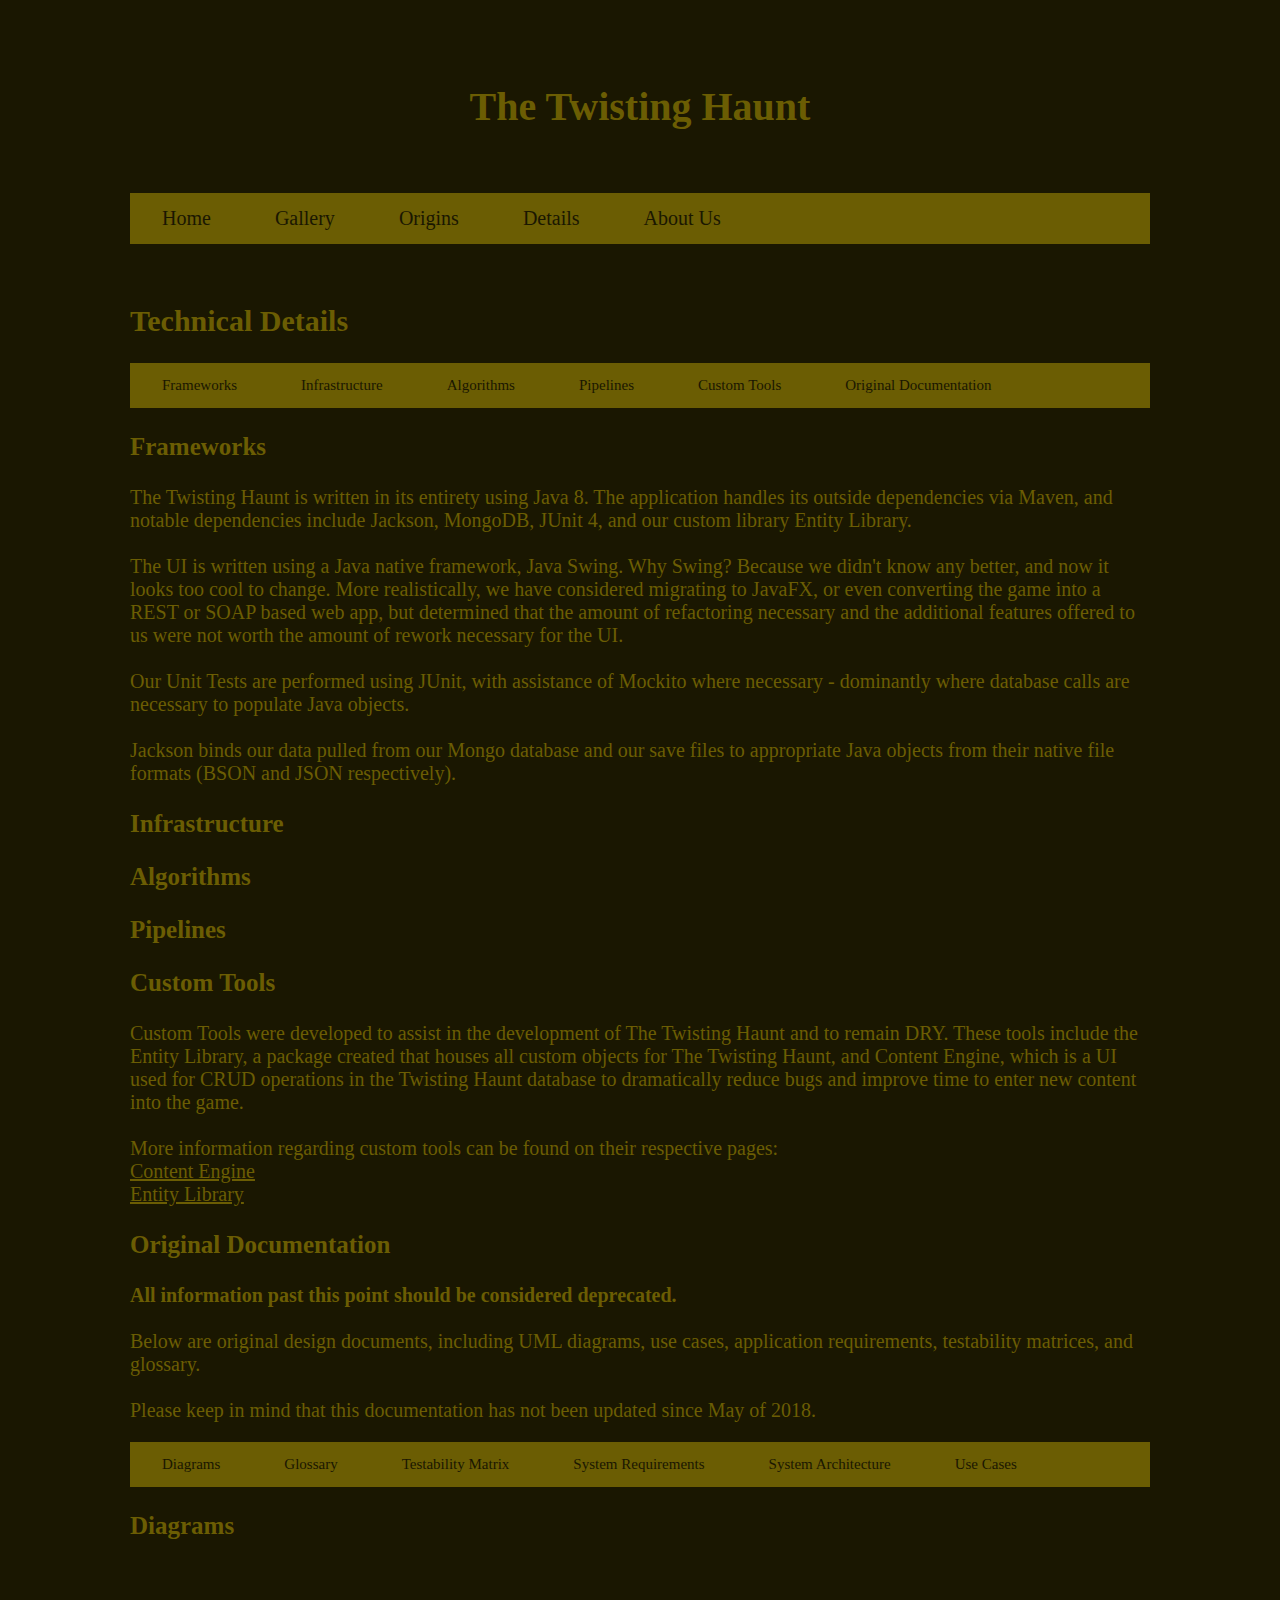
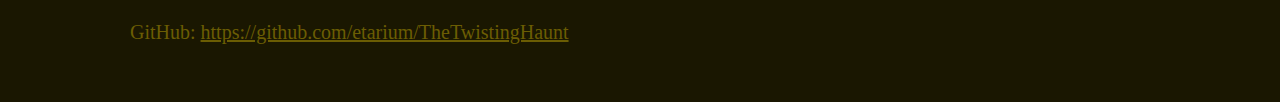
==== techspecs.html @ a41a4ac7 "added og docs" ====
<!DOCTYPE html>
<html>
    <head>
        <link href="TTHpage.css" rel="stylesheet">
    	<title>The Twisting Haunt - Technical Details</title>
    </head>
    <body>
        <br>
    	<h1>The Twisting Haunt</h1>
    	<br><br>
             <div class="navbar">
                <a href="index.html">Home</a>
                <a href="TTHgallery.html">Gallery</a>
                <a href="origins.html">Origins</a>
                <a class="activetab" href="techspecs.html">Details</a>
                <a href="http://google.com">About Us</a>
            </div> 
            <br><br>
            <div class="content">
        <h2>Technical Details</h2>
        <div class="sub-navbar">
            <a href="#frameworks">Frameworks</a>
            <a href="#infrastructure">Infrastructure</a>
            <a href="#algorithms">Algorithms</a>
            <a href="#pipelines">Pipelines</a>
            <a href="#custom-tools">Custom Tools</a>
            <a href="#og-docs">Original Documentation</a>
        </div>
        <a id="frameworks"><h3>Frameworks</h3></a>
        <p>
            The Twisting Haunt is written in its entirety using Java 8. The application handles its outside dependencies via Maven, and notable dependencies include
            Jackson, MongoDB, JUnit 4, and our custom library Entity Library. <br/> <br/>
            The UI is written using a Java native framework, Java Swing. Why Swing? Because we didn't know any better, and now it looks too cool to change.
            More realistically, we have considered migrating to JavaFX, or even converting the game into a REST or SOAP based web app, but determined that
            the amount of refactoring necessary and the additional features offered to us were not worth the amount of rework necessary for the UI. <br/><br/>
            Our Unit Tests are performed using JUnit, with assistance of Mockito where necessary - dominantly where database calls are necessary to populate Java objects.<br/><br/>
            Jackson binds our data pulled from our Mongo database and our save files to appropriate Java objects from their native file formats (BSON and JSON respectively). 
        </p>
        <a id="infrastructure"><h3>Infrastructure</h3></a>
        <p></p>
        <a id="algorithms"><h3>Algorithms</h3></a>
        <p></p>
        <a id="pipelines"><h3>Pipelines</h3></a>
        <p></p>
        <a id="custom-tools"><h3>Custom Tools</h3></a>
        <p>
            Custom Tools were developed to assist in the development of The Twisting Haunt and to remain DRY. These tools include the Entity Library,
            a package created that houses all custom objects for The Twisting Haunt, and Content Engine, which is a UI used for CRUD operations in the Twisting Haunt database
            to dramatically reduce bugs and improve time to enter new content into the game.
            <br/><br/>
            More information regarding custom tools can be found on their respective pages: <br/>
            <a href="etarium.us/contentengine.html">Content Engine</a> <br/>
            <a href="etarium.us/entitylibrary.html">Entity Library</a>
        </p>
        <a id="og-docs"><h3>Original Documentation</h3></a>
        <p>
            <b>All information past this point should be considered deprecated.</b><br/><br/>
            Below are original design documents, including UML diagrams, use cases, application requirements, testability matrices, and glossary. <br/><br/>
            Please keep in mind that this documentation has not been updated since May of 2018.
            </b>
            <div class="og-docs-navbar">
                <a href="#diagrams">Diagrams</a>
                <a href="#glossary">Glossary</a>
                <a href="#testability">Testability Matrix</a>
                <a href="#requirements">System Requirements</a>
                <a href="#architecture">System Architecture</a>
                <a href="#usecases">Use Cases</a>
            </div>
        </p>
        <a id="#diagrams"><h3>Diagrams</h3></a>
        </div>
        <br><br>
        <p>GitHub: <a class="link" href="https://github.com/etarium/TheTwistingHaunt">https://github.com/etarium/TheTwistingHaunt</a></p>

        <script src="http://code.jquery.com/jquery-3.3.1.min.js" integrity="sha256-FgpCb/KJQlLNfOu91ta32o/NMZxltwRo8QtmkMRdAu8=" crossorigin="anonymous"></script>
    </body>
</html>
---- TTHpage.css ----
@font-face {
  font-family: HeadingFont;
  src: url(Px437_IBM_Conv.ttf);
}
@font-face {
  font-family: BodyFont;
  src: url(Px437_IBM_VGA9.ttf);
}

html{
	background-color: #1a1701;
}
body {
  color: #6B5D03;
  margin-left: 100px; 
  margin-right: 100px; 
  padding: 30px 30px 30px 30px;
}
h1 {
	text-align: center;
	font-family: HeadingFont;
  font-size: 40px;
}
h2 {
  font-family: BodyFont;
  font-size: 30px;
}
h3 {
  font-family: BodyFont;
  font-size: 25px;
}
p{
	font-family: BodyFont;
	font-size: 20px;
}
button{
  background-color: #6B5D03;
  border: none;
  color: #1a1701;
  padding: 15px 32px;
  font-size: 20px;
  font-family: HeadingFont;
  width: 300px;
  margin-right: 20px
}
button:hover {
  background-color: #4d4302;
}
.link{
	color: #6B5D03;
}
.navbar{
  background-color: #6B5D03;
  overflow: hidden;
}
.navbar a{
  float: left;
  color: #1a1701;
  text-align: center;
  padding: 14px 32px;
  text-decoration: none;
  font-size: 20px;
  font-family: HeadingFont;
}
.navbar a:hover {
  background-color: #4d4302;
  color: #1a1701;
}

.content .sub-navbar {
  background-color: #6B5D03;
  overflow: hidden;
}

.content .sub-navbar a {
  float: left;
  color: #1a1701;
  text-align: center;
  padding: 14px 32px;
  text-decoration: none;
  font-size: 15px;
  font-family: HeadingFont;
}

.content .sub-navbar a:hover {
  background-color: #4d4302;
  color: #1a1701;
}

.content .og-docs-navbar {
  background-color: #6B5D03;
  overflow: hidden;
}

.content .og-docs-navbar a {
  float: left;
  color: #1a1701;
  text-align: center;
  padding: 14px 32px;
  text-decoration: none;
  font-size: 15px;
  font-family: HeadingFont;
}

.content .og-docs-navbar a:hover {
  background-color: #4d4302;
  color: #1a1701;
}

.content a {
  color: #6B5D03;
}

.content a:hover, a:active {
  color: #4d4302;
}
* {box-sizing:border-box}

/* Slideshow container */
.slideshow-container {
  max-width: 1000px;
  position: relative;
  margin: auto;
}

/* Hide the images by default */
.mySlides {
  display: none;
  text-align: center;
}

.mySlides img{
  width: 65%;
}

/* Next & previous buttons */
.prev, .next {
  cursor: pointer;
  position: absolute;
  font-family: HeadingFont;
  top: 50%;
  width: auto;
  margin-top: -22px;
  padding: 16px;
  color: #6B5D03;
  font-weight: bold;
  font-size: 30px;
  transition: 0.6s ease;
  border-radius: 0 3px 3px 0;
}

/* Position the "next button" to the right */
.next {
  right: 0;
  border-radius: 3px 0 0 3px;
}

/* On hover, add a black background color with a little bit see-through */
.prev:hover, .next:hover {
  background-color: rgba(33, 29, 1,0.8);
}

/* Caption text */
.text {
  color: #6B5D03;
  font-size: 20px;
  padding: 20px 12px;
  position: absolute;
  top: 40px;
  width: 18%;
  text-align: left;
  font-family: BodyFont;
}

/* Number text (1/3 etc) */
.numbertext {
  color: #6B5D03;
  font-size: 20px;
  padding: 8px 12px;
  position: absolute;
  font-family: BodyFont;
  top: 0;
}

/* The dots/bullets/indicators */
.dot {
  cursor: pointer;
  height: 15px;
  width: 15px;
  margin: 0 2px;
  background-color: #6B5D03;
  border-radius: 0%;
  display: inline-block;
  transition: background-color 0.6s ease;
}
.dotdiv {
  text-align:center;
}

.active, .dot:hover {
  background-color: #4d4302;
}

/* Fading animation */
.fade {
  -webkit-animation-name: fade;
  -webkit-animation-duration: 1.5s;
  animation-name: fade;
  animation-duration: 1.5s;
}

@-webkit-keyframes fade {
  from {opacity: .4}
  to {opacity: 1}
}

@keyframes fade {
  from {opacity: .4}
  to {opacity: 1}
}
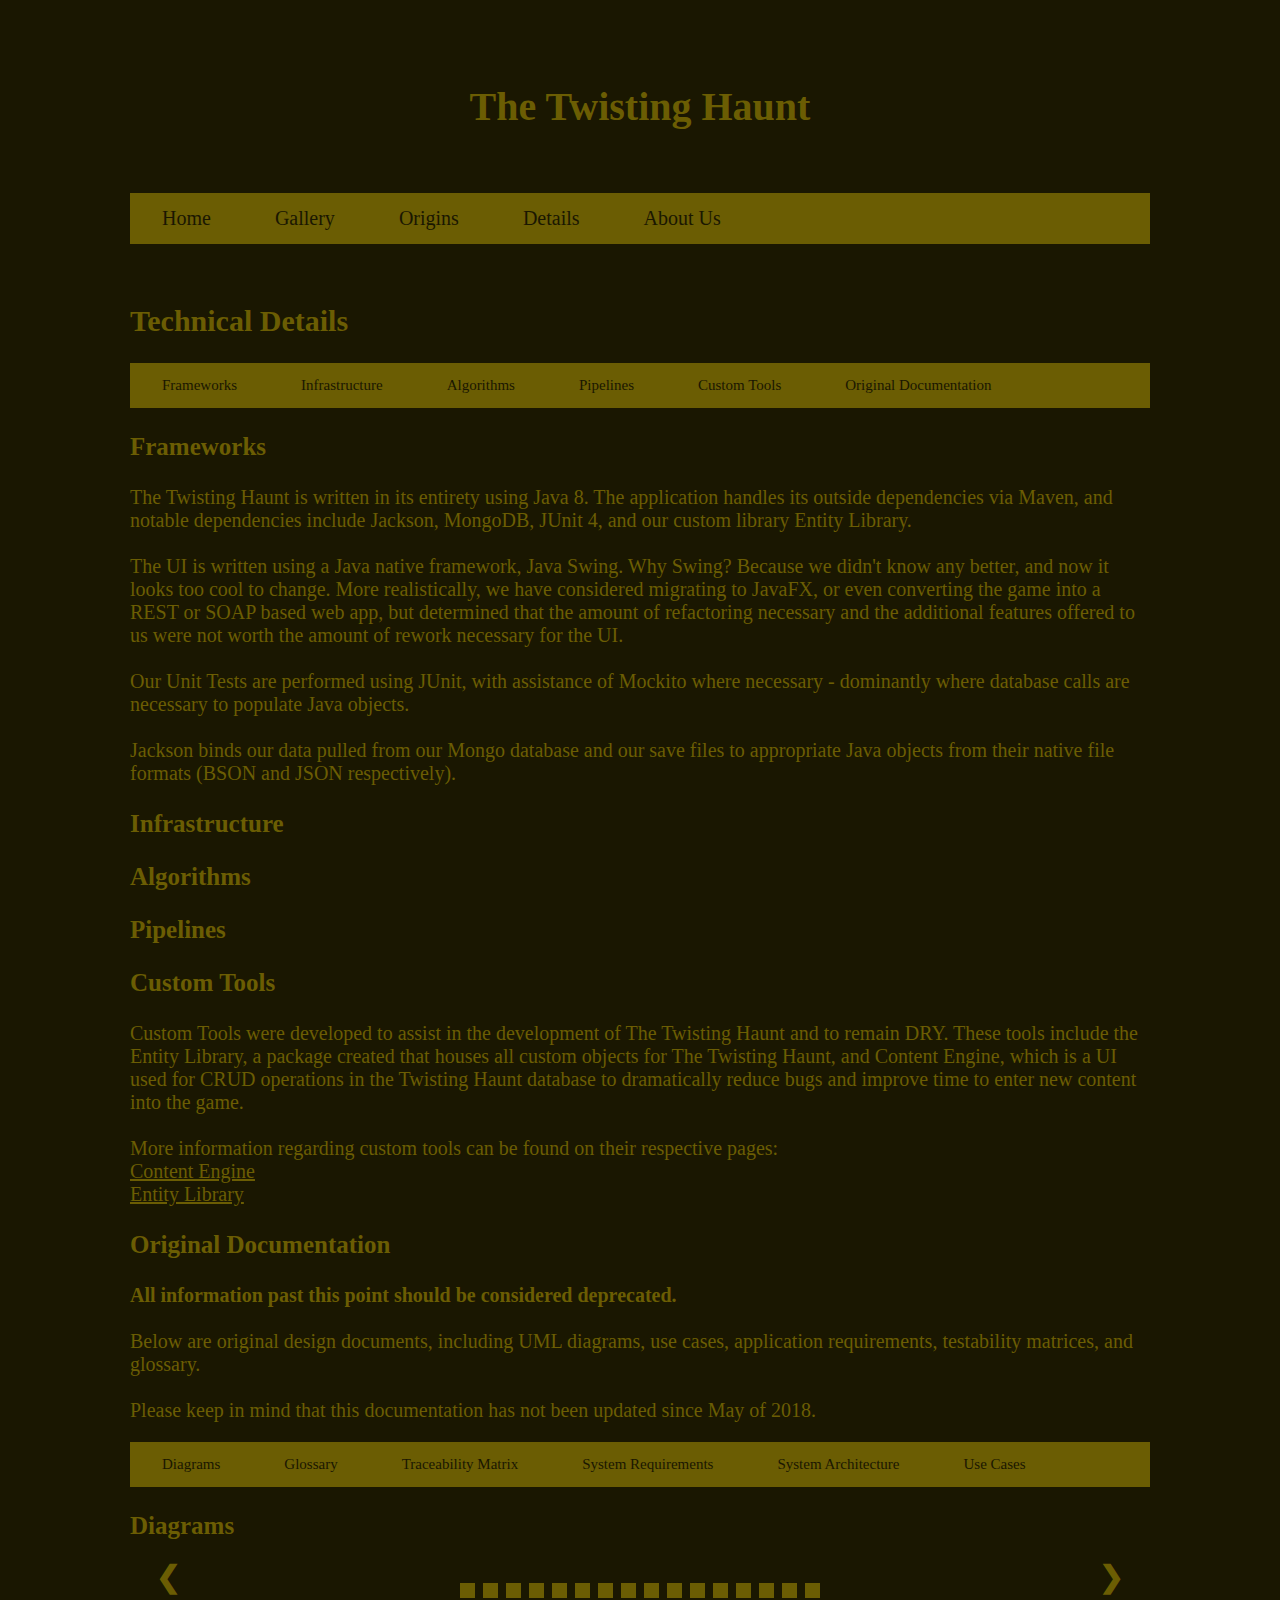
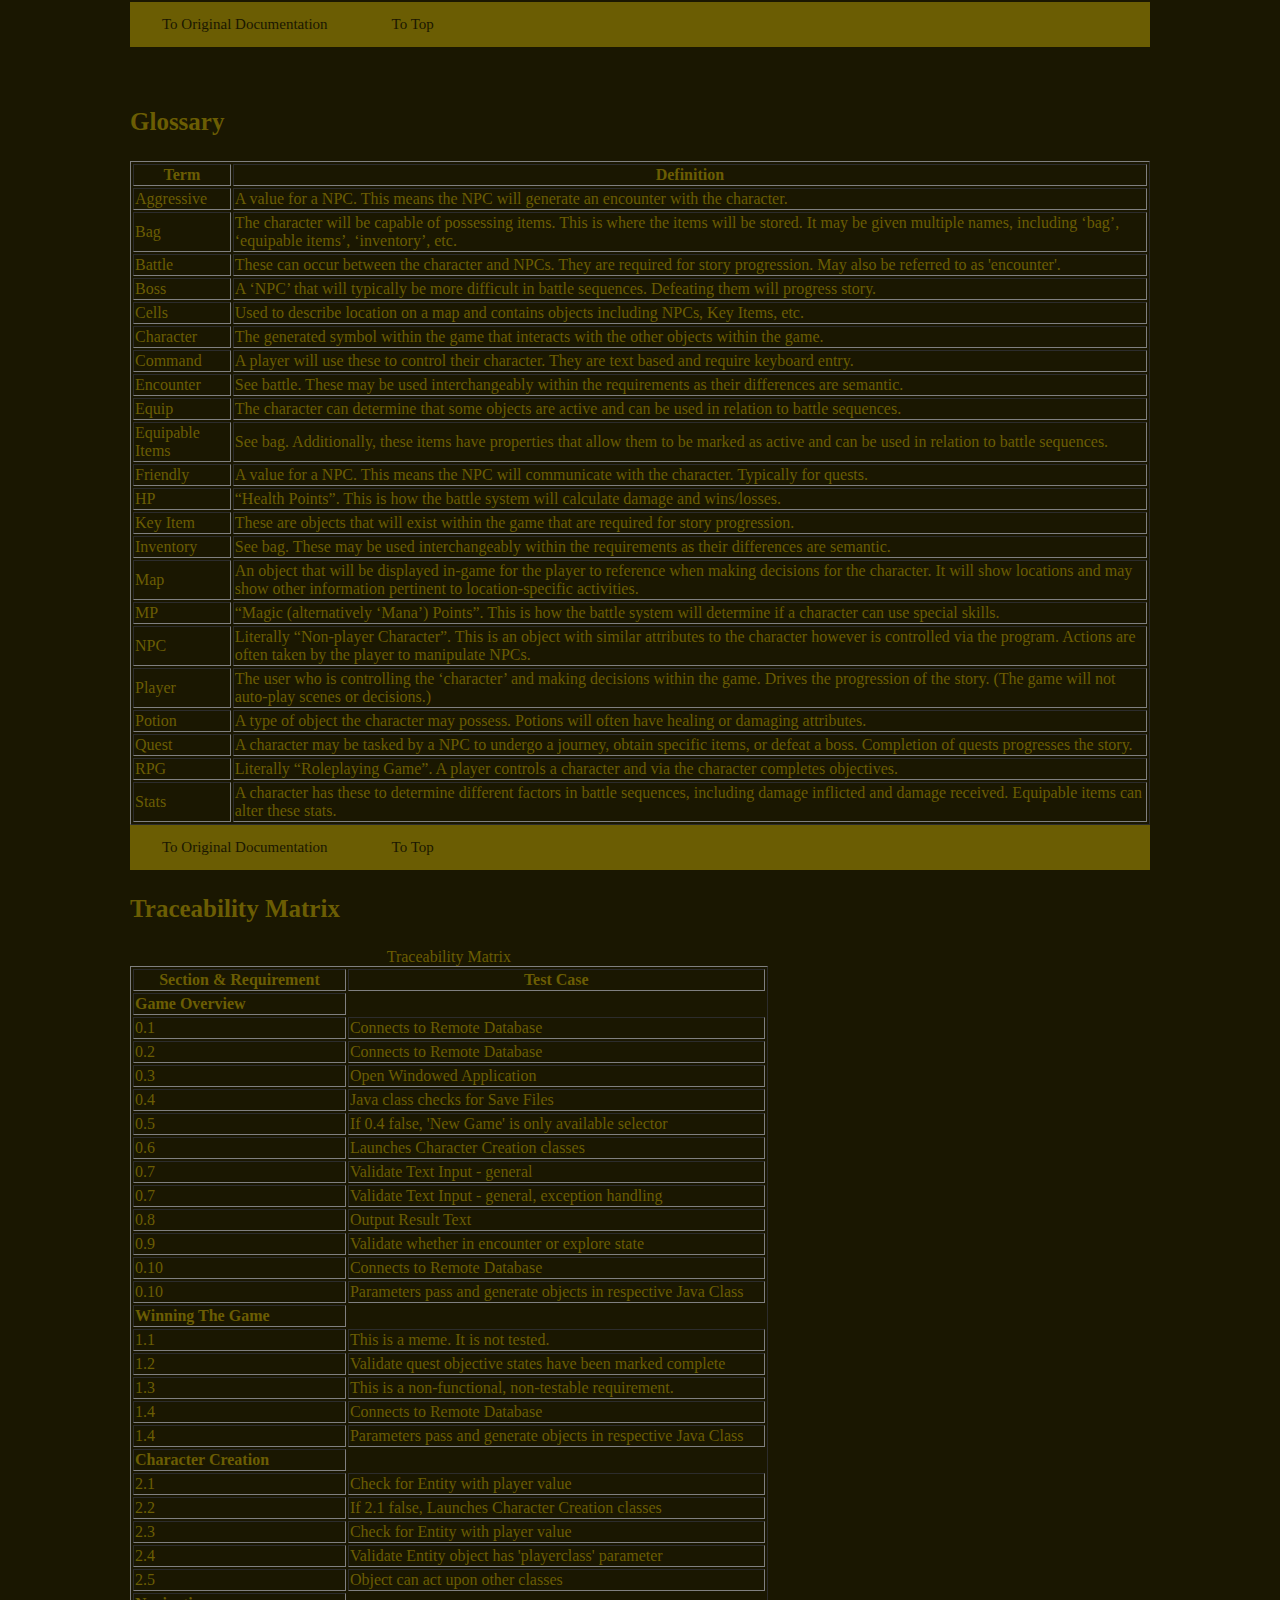
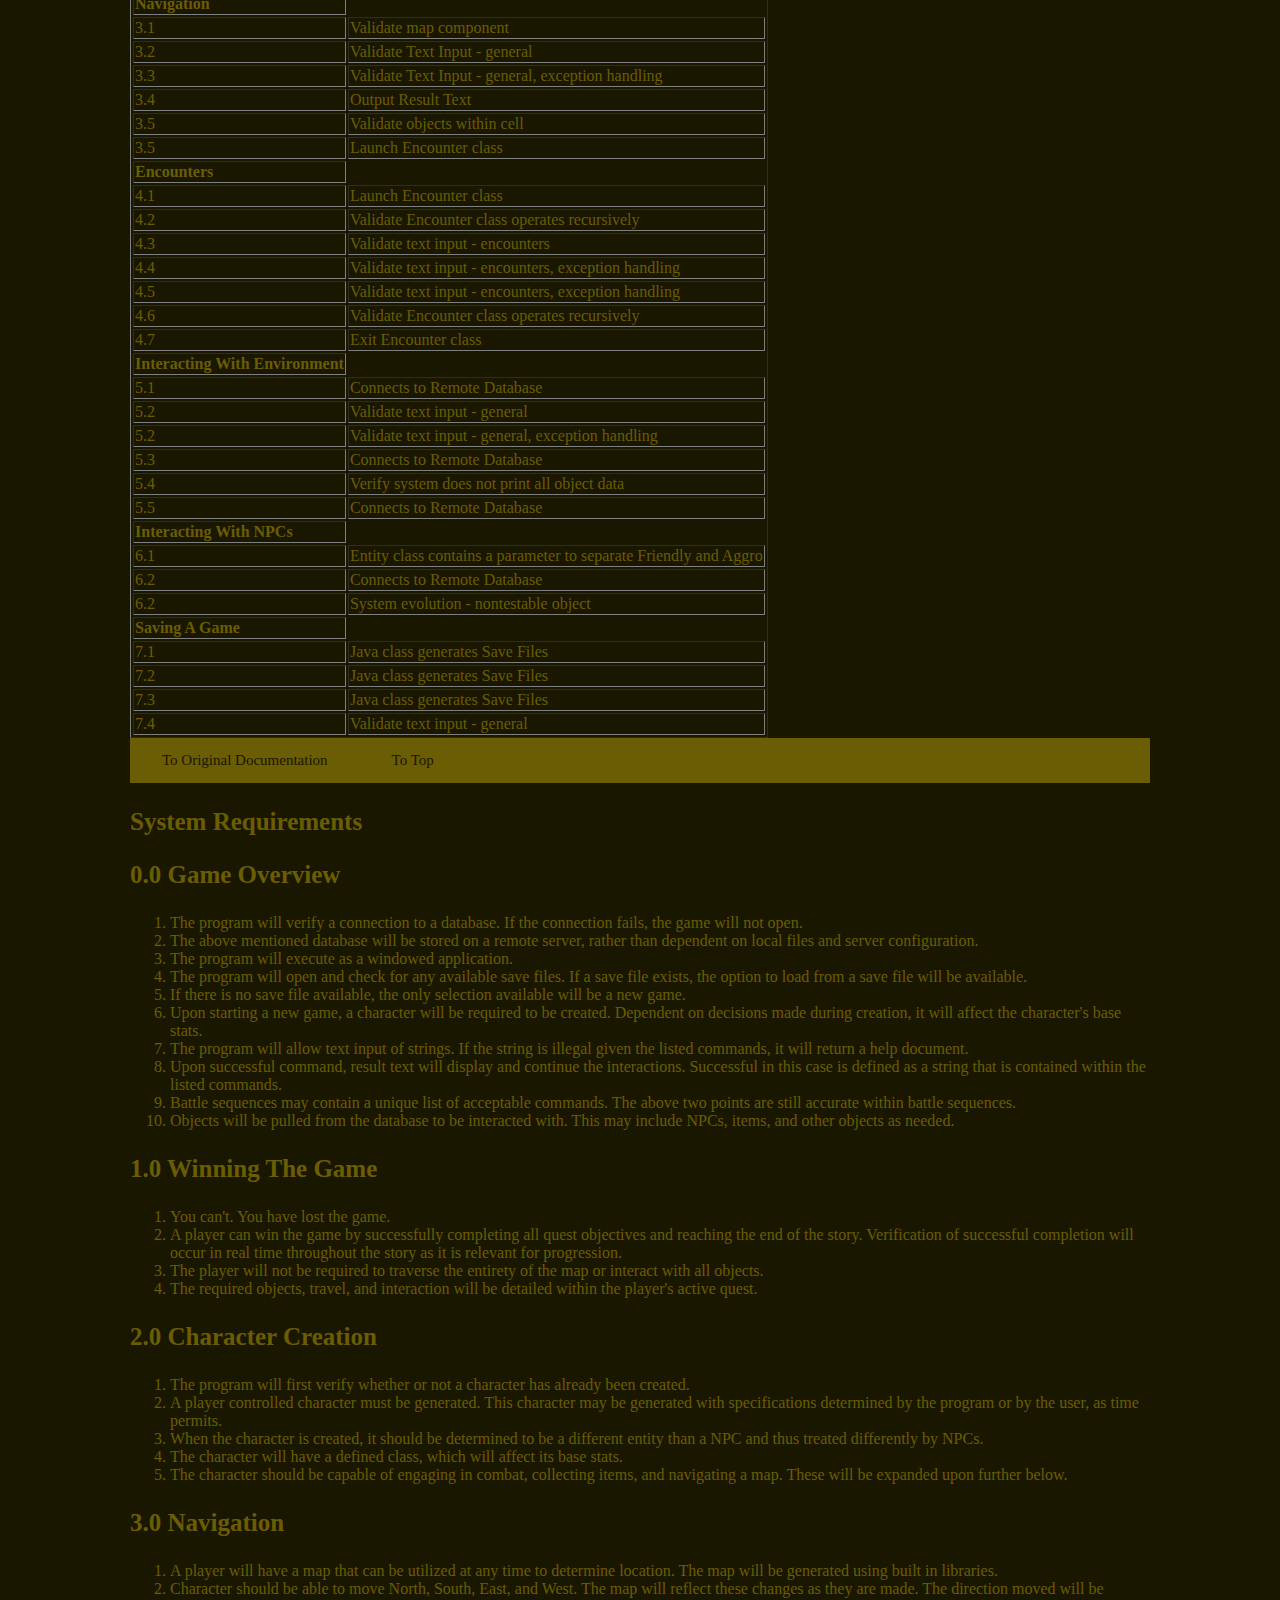
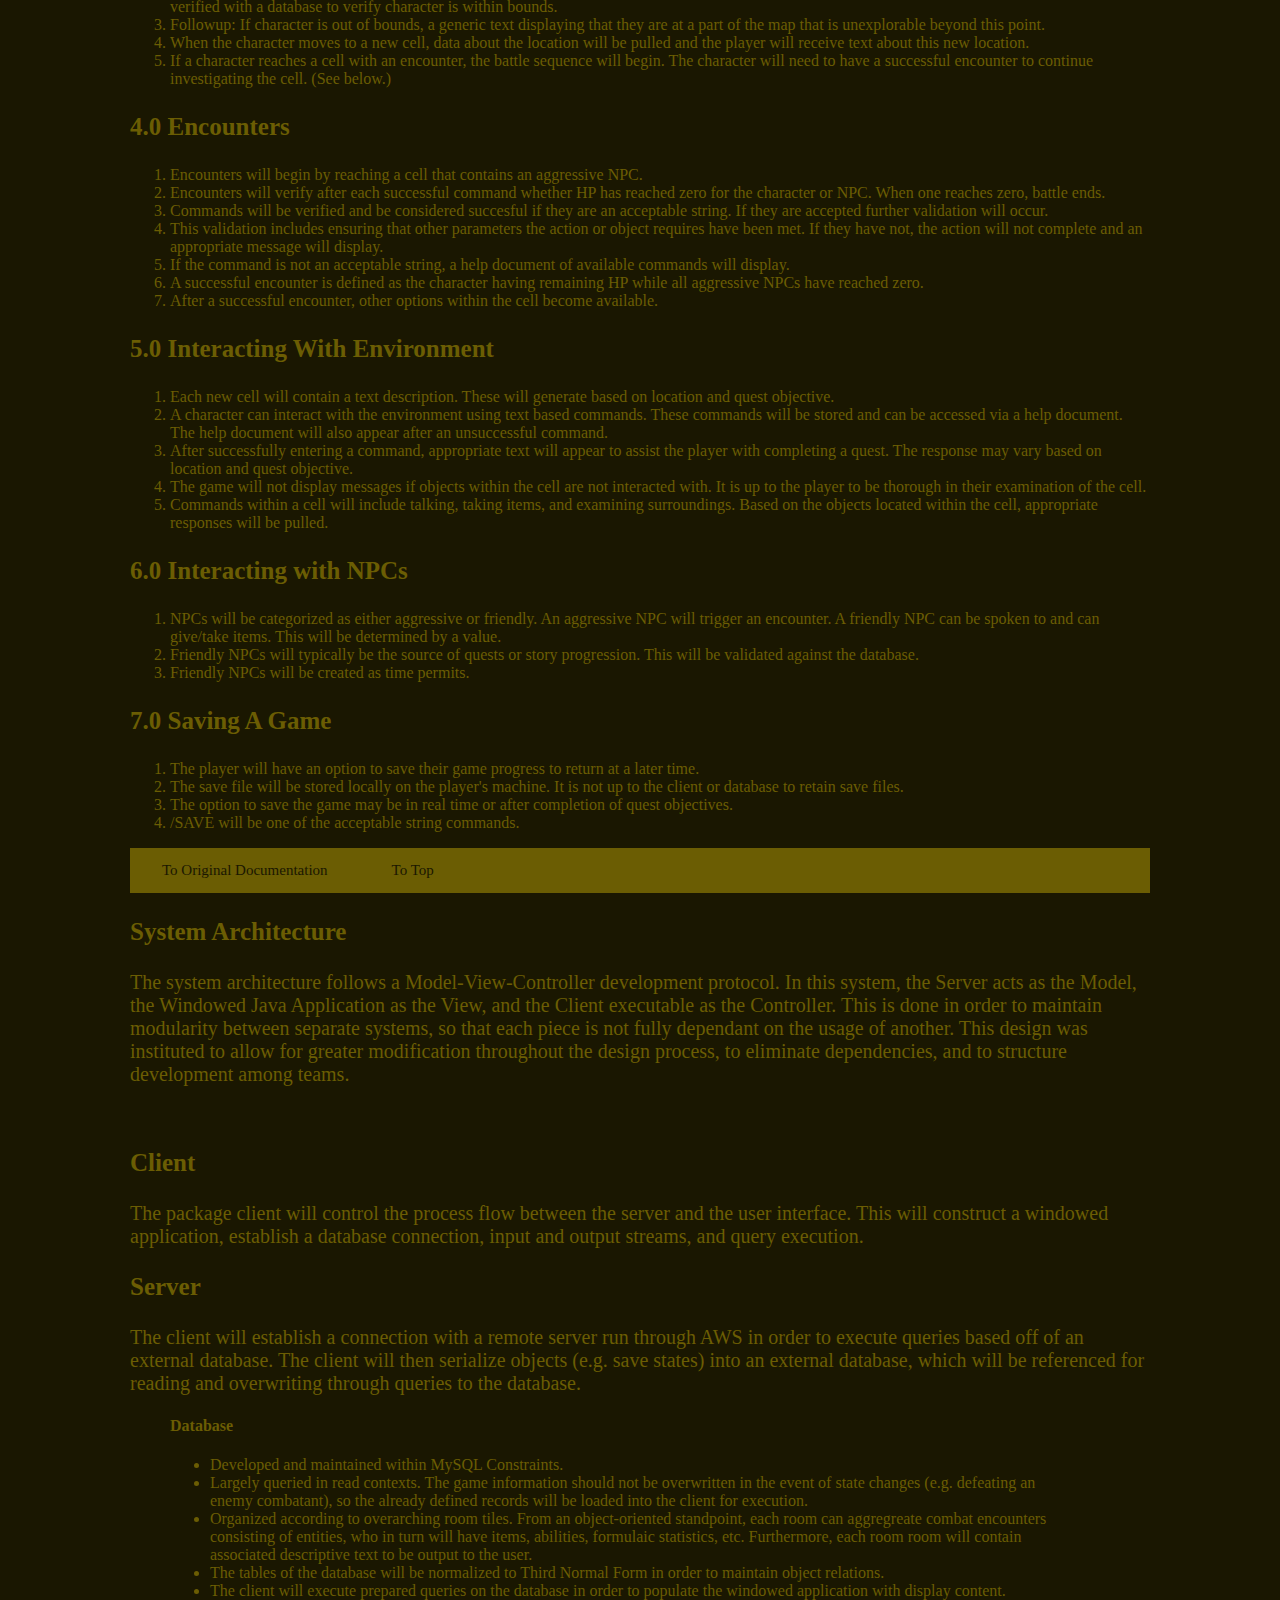
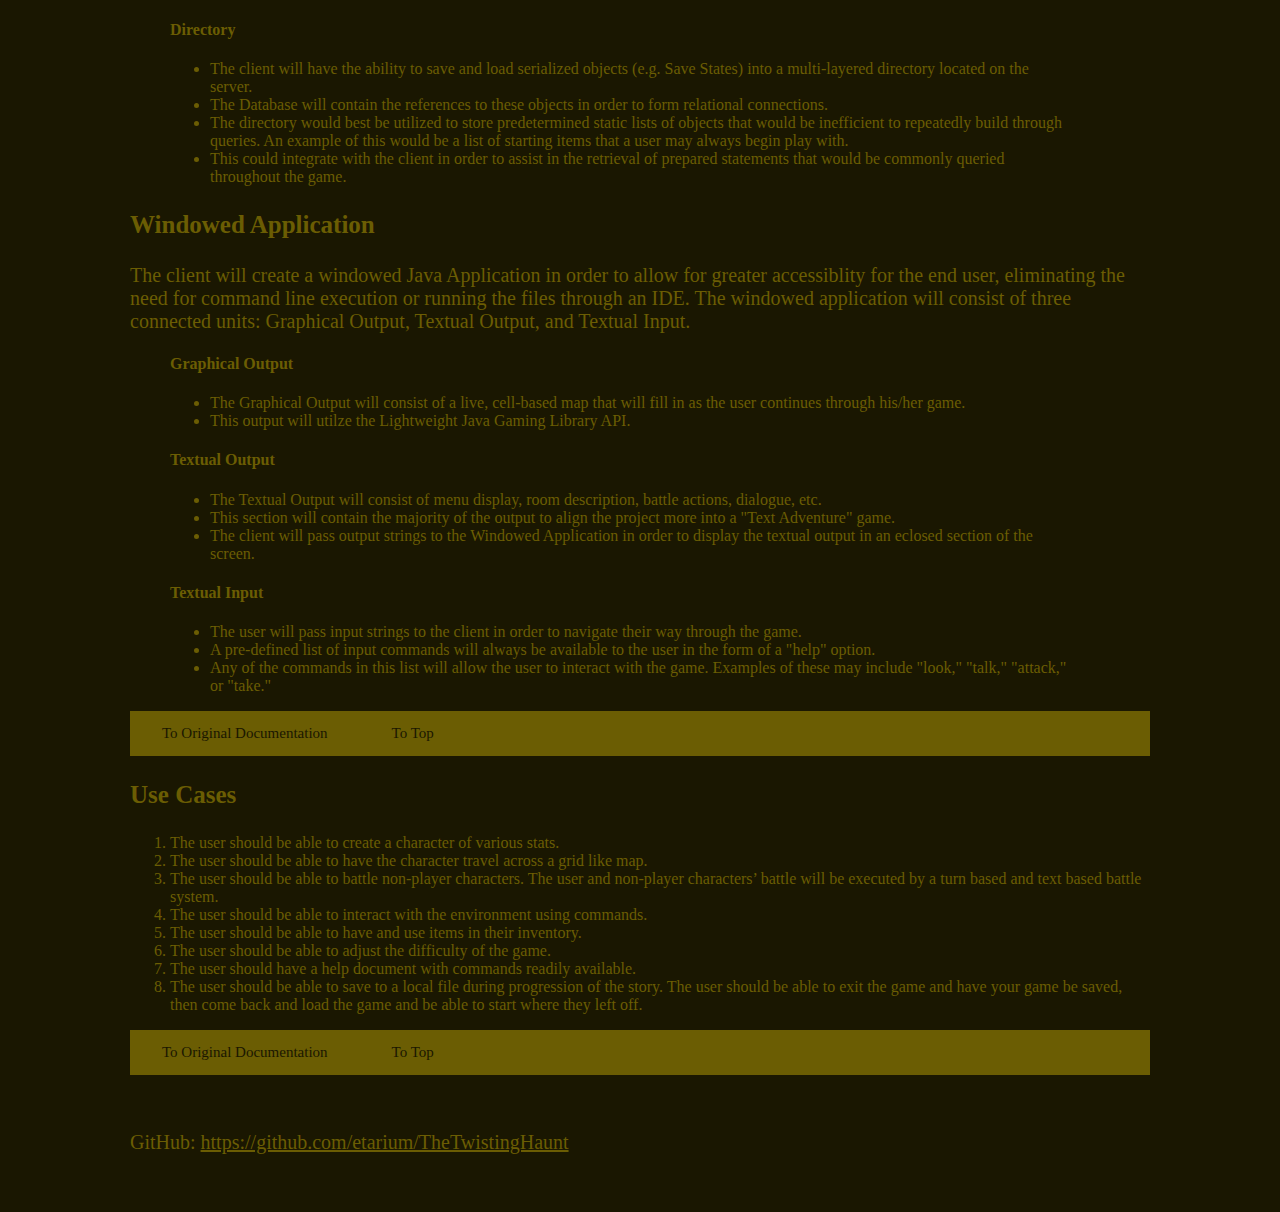
==== commit 8083817c: "fixed indentation" ====
--- a/techspecs.html
+++ b/techspecs.html
@@ -1,33 +1,35 @@
 <!DOCTYPE html>
 <html>
-    <head>
-        <link href="TTHpage.css" rel="stylesheet">
-    	<title>The Twisting Haunt - Technical Details</title>
-    </head>
-    <body>
-        <br>
-    	<h1>The Twisting Haunt</h1>
-    	<br><br>
-             <div class="navbar">
-                <a href="index.html">Home</a>
-                <a href="TTHgallery.html">Gallery</a>
-                <a href="origins.html">Origins</a>
-                <a class="activetab" href="techspecs.html">Details</a>
-                <a href="http://google.com">About Us</a>
-            </div> 
-            <br><br>
-            <div class="content">
-        <h2>Technical Details</h2>
-        <div class="sub-navbar">
+   <head>
+      <link href="TTHpage.css" rel="stylesheet">
+      <title>The Twisting Haunt - Technical Details</title>
+   </head>
+   <body>
+      <br>
+      <h1>The Twisting Haunt</h1>
+      <br><br>
+      <div class="navbar">
+         <a href="index.html">Home</a>
+         <a href="TTHgallery.html">Gallery</a>
+         <a href="origins.html">Origins</a>
+         <a class="activetab" href="techspecs.html">Details</a>
+         <a href="http://google.com">About Us</a>
+      </div>
+      <br><br>
+      <div class="content">
+         <h2>Technical Details</h2>
+         <div class="sub-navbar">
             <a href="#frameworks">Frameworks</a>
             <a href="#infrastructure">Infrastructure</a>
             <a href="#algorithms">Algorithms</a>
             <a href="#pipelines">Pipelines</a>
             <a href="#custom-tools">Custom Tools</a>
             <a href="#og-docs">Original Documentation</a>
-        </div>
-        <a id="frameworks"><h3>Frameworks</h3></a>
-        <p>
+         </div>
+         <a id="frameworks">
+            <h3>Frameworks</h3>
+         </a>
+         <p>
             The Twisting Haunt is written in its entirety using Java 8. The application handles its outside dependencies via Maven, and notable dependencies include
             Jackson, MongoDB, JUnit 4, and our custom library Entity Library. <br/> <br/>
             The UI is written using a Java native framework, Java Swing. Why Swing? Because we didn't know any better, and now it looks too cool to change.
@@ -35,15 +37,23 @@
             the amount of refactoring necessary and the additional features offered to us were not worth the amount of rework necessary for the UI. <br/><br/>
             Our Unit Tests are performed using JUnit, with assistance of Mockito where necessary - dominantly where database calls are necessary to populate Java objects.<br/><br/>
             Jackson binds our data pulled from our Mongo database and our save files to appropriate Java objects from their native file formats (BSON and JSON respectively). 
-        </p>
-        <a id="infrastructure"><h3>Infrastructure</h3></a>
-        <p></p>
-        <a id="algorithms"><h3>Algorithms</h3></a>
-        <p></p>
-        <a id="pipelines"><h3>Pipelines</h3></a>
-        <p></p>
-        <a id="custom-tools"><h3>Custom Tools</h3></a>
-        <p>
+         </p>
+         <a id="infrastructure">
+            <h3>Infrastructure</h3>
+         </a>
+         <p></p>
+         <a id="algorithms">
+            <h3>Algorithms</h3>
+         </a>
+         <p></p>
+         <a id="pipelines">
+            <h3>Pipelines</h3>
+         </a>
+         <p></p>
+         <a id="custom-tools">
+            <h3>Custom Tools</h3>
+         </a>
+         <p>
             Custom Tools were developed to assist in the development of The Twisting Haunt and to remain DRY. These tools include the Entity Library,
             a package created that houses all custom objects for The Twisting Haunt, and Content Engine, which is a UI used for CRUD operations in the Twisting Haunt database
             to dramatically reduce bugs and improve time to enter new content into the game.
@@ -51,27 +61,630 @@
             More information regarding custom tools can be found on their respective pages: <br/>
             <a href="etarium.us/contentengine.html">Content Engine</a> <br/>
             <a href="etarium.us/entitylibrary.html">Entity Library</a>
-        </p>
-        <a id="og-docs"><h3>Original Documentation</h3></a>
-        <p>
+         </p>
+         <a id="og-docs">
+            <h3>Original Documentation</h3>
+         </a>
+         <p>
             <b>All information past this point should be considered deprecated.</b><br/><br/>
             Below are original design documents, including UML diagrams, use cases, application requirements, testability matrices, and glossary. <br/><br/>
             Please keep in mind that this documentation has not been updated since May of 2018.
             </b>
-            <div class="og-docs-navbar">
-                <a href="#diagrams">Diagrams</a>
-                <a href="#glossary">Glossary</a>
-                <a href="#testability">Testability Matrix</a>
-                <a href="#requirements">System Requirements</a>
-                <a href="#architecture">System Architecture</a>
-                <a href="#usecases">Use Cases</a>
-            </div>
-        </p>
-        <a id="#diagrams"><h3>Diagrams</h3></a>
-        </div>
-        <br><br>
-        <p>GitHub: <a class="link" href="https://github.com/etarium/TheTwistingHaunt">https://github.com/etarium/TheTwistingHaunt</a></p>
-
-        <script src="http://code.jquery.com/jquery-3.3.1.min.js" integrity="sha256-FgpCb/KJQlLNfOu91ta32o/NMZxltwRo8QtmkMRdAu8=" crossorigin="anonymous"></script>
-    </body>
+         <div class="og-docs-navbar">
+            <a href="#diagrams">Diagrams</a>
+            <a href="#glossary">Glossary</a>
+            <a href="#traceability">Traceability Matrix</a>
+            <a href="#requirements">System Requirements</a>
+            <a href="#architecture">System Architecture</a>
+            <a href="#usecases">Use Cases</a>
+         </div>
+         </p>
+         <a id="#diagrams">
+            <h3>Diagrams</h3>
+         </a>
+         <!-- Slideshow -->
+         <div class="slideshow-container">
+            <div class="mySlides fade">
+               <div class="numbertext">1 / 16</div>
+               <img src="specs/diagrams/Activity_Diagram.png">
+               <div class="text">Activity Diagram</div>
+            </div>
+            <div class="mySlides fade">
+               <div class="numbertext">2 / 16</div>
+               <img src="specs/diagrams/Cell_Interaction_Travel_UseCase.png">
+               <div class="text">Cell Interaction Travel Use Case</div>
+            </div>
+            <div class="mySlides fade">
+               <div class="numbertext">3 / 16</div>
+               <img src="specs/diagrams/Cell_Option_Diagram_-_Page_1.png">
+               <div class="text">Cell Options</div>
+            </div>
+            <div class="mySlides fade">
+               <div class="numbertext">4 / 16</div>
+               <img src="specs/diagrams/Encounters_UseCase.png">
+               <div class="text">Encounters Use Case</div>
+            </div>
+            <div class="mySlides fade">
+               <div class="numbertext">5 / 16</div>
+               <img src="specs/diagrams/erdplus-diagram_3.png">
+               <div class="text">Object Relationships</div>
+            </div>
+            <div class="mySlides fade">
+               <div class="numbertext">6 / 16</div>
+               <img src="specs/diagrams/MainGame.png">
+               <div class="text">Main Gameplay Draft</div>
+            </div>
+            <div class="mySlides fade">
+               <div class="numbertext">7 / 16</div>
+               <img src="specs/diagrams/Old_UML.png">
+               <div class="text">Combat UML</div>
+            </div>
+            <div class="mySlides fade">
+               <div class="numbertext">8 / 16</div>
+               <img src="specs/diagrams/picture.jpg">
+               <div class="text">Release Timeline</div>
+            </div>
+            <div class="mySlides fade">
+               <div class="numbertext">9 / 16</div>
+               <img src="specs/diagrams/Save_and_Load_Game_-_Page_1_1.png">
+               <div class="text">Save and Load Pt 1</div>
+            </div>
+            <div class="mySlides fade">
+               <div class="numbertext">10 / 16</div>
+               <img src="specs/diagrams/Save_Load_UseCase.png">
+               <div class="text">Save and Load Pt 2</div>
+            </div>
+            <div class="mySlides fade">
+               <div class="numbertext">11 / 16</div>
+               <img src="specs/diagrams/StartMenu.png">
+               <div class="text">Start Menu Draft</div>
+            </div>
+            <div class="mySlides fade">
+               <div class="numbertext">12 / 16</div>
+               <img src="specs/diagrams/StateDiagram.png">
+               <div class="text">High Level State Diagram</div>
+            </div>
+            <div class="mySlides fade">
+               <div class="numbertext">13 / 16</div>
+               <img src="specs/diagrams/System_Model.jpg">
+               <div class="text">System Model</div>
+            </div>
+            <div class="mySlides fade">
+               <div class="numbertext">14 / 16</div>
+               <img src="specs/diagrams/SystemArchitectureCutout.png">
+               <div class="text">System Architecture Cutout</div>
+            </div>
+            <div class="mySlides fade">
+               <div class="numbertext">15 / 16</div>
+               <img src="specs/diagrams/UMLDraft.png">
+               <div class="text">High Level UML</div>
+            </div>
+            <div class="mySlides fade">
+               <div class="numbertext">16 / 16</div>
+               <img src="specs/diagrams/UseCase_Battle.png">
+               <div class="text">Battle Use Case</div>
+            </div>
+            <!-- Next and previous buttons -->
+            <a class="prev" onclick="plusSlides(-1)">&#10094;</a>
+            <a class="next" onclick="plusSlides(1)">&#10095;</a>
+         </div>
+         <br>
+         <!-- The dots/circles -->
+         <div class="dotdiv">
+            <span class="dot" onclick="currentSlide(1)"></span>
+            <span class="dot" onclick="currentSlide(2)"></span>
+            <span class="dot" onclick="currentSlide(3)"></span>
+            <span class="dot" onclick="currentSlide(4)"></span>
+            <span class="dot" onclick="currentSlide(5)"></span>
+            <span class="dot" onclick="currentSlide(6)"></span>
+            <span class="dot" onclick="currentSlide(7)"></span>
+            <span class="dot" onclick="currentSlide(8)"></span>
+            <span class="dot" onclick="currentSlide(9)"></span>
+            <span class="dot" onclick="currentSlide(10)"></span>
+            <span class="dot" onclick="currentSlide(11)"></span>
+            <span class="dot" onclick="currentSlide(12)"></span>
+            <span class="dot" onclick="currentSlide(13)"></span>
+            <span class="dot" onclick="currentSlide(14)"></span>
+            <span class="dot" onclick="currentSlide(15)"></span>
+            <span class="dot" onclick="currentSlide(16)"></span>
+         </div>
+         <div class="og-docs-navbar">
+            <a href="#og-docs">To Original Documentation</a>
+            <a href="techspecs.html">To Top</a>
+         </div>
+         <br><br>
+         <a id="#glossary">
+            <h3>Glossary</h3>
+         </a>
+         <table border="1">
+            <tbody>
+               <tr>
+                  <th>Term</th>
+                  <th>Definition</th>
+               </tr>
+               <tr>
+                  <td>Aggressive</td>
+                  <td>A value for a NPC. This means the NPC will generate an encounter with the character.</td>
+               </tr>
+               <tr>
+                  <td>Bag</td>
+                  <td>The character will be capable of possessing items. This is where the items will be stored. It may be given multiple names, including ‘bag’, ‘equipable items’, ‘inventory’, etc. </td>
+               </tr>
+               <tr>
+                  <td>Battle</td>
+                  <td>These can occur between the character and NPCs. They are required for story progression. May also be referred to as 'encounter'.</td>
+               </tr>
+               <tr>
+                  <td>Boss</td>
+                  <td>A ‘NPC’ that will typically be more difficult in battle sequences. Defeating them will progress story.</td>
+               </tr>
+               <tr>
+                  <td>Cells</td>
+                  <td>Used to describe location on a map and contains objects including NPCs, Key Items, etc.</td>
+               </tr>
+               <tr>
+                  <td>Character</td>
+                  <td>The generated symbol within the game that interacts with the other objects within the game.</td>
+               </tr>
+               <tr>
+                  <td>Command</td>
+                  <td>A player will use these to control their character. They are text based and require keyboard entry.</td>
+               </tr>
+               <tr>
+                  <td>Encounter</td>
+                  <td>See battle. These may be used interchangeably within the requirements as their differences are semantic.</td>
+               </tr>
+               <tr>
+                  <td>Equip</td>
+                  <td>The character can determine that some objects are active and can be used in relation to battle sequences.</td>
+               </tr>
+               <tr>
+                  <td>Equipable Items</td>
+                  <td>See bag. Additionally, these items have properties that allow them to be marked as active and can be used in relation to battle sequences.</td>
+               </tr>
+               <tr>
+                  <td>Friendly</td>
+                  <td>A value for a NPC. This means the NPC will communicate with the character. Typically for quests.</td>
+               </tr>
+               <tr>
+                  <td>HP</td>
+                  <td>“Health Points”. This is how the battle system will calculate damage and wins/losses.</td>
+               </tr>
+               <tr>
+                  <td>Key Item</td>
+                  <td>These are objects that will exist within the game that are required for story progression.</td>
+               </tr>
+               <tr>
+                  <td>Inventory</td>
+                  <td>See bag. These may be used interchangeably within the requirements as their differences are semantic.</td>
+               </tr>
+               <tr>
+                  <td>Map</td>
+                  <td>An object that will be displayed in-game for the player to reference when making decisions for the character. It will show locations and may show other information pertinent to location-specific activities.</td>
+               </tr>
+               <tr>
+                  <td>MP</td>
+                  <td>“Magic (alternatively ‘Mana’) Points”. This is how the battle system will determine if a character can use special skills.</td>
+               </tr>
+               <tr>
+                  <td>NPC</td>
+                  <td>Literally “Non-player Character”. This is an object with similar attributes to the character however is controlled via the program. Actions are often taken by the player to manipulate NPCs.</td>
+               </tr>
+               <tr>
+                  <td>Player</td>
+                  <td>The user who is controlling the ‘character’ and making decisions within the game. Drives the progression of the story. (The game will not auto-play scenes or decisions.)</td>
+               </tr>
+               <tr>
+                  <td>Potion</td>
+                  <td>A type of object the character may possess. Potions will often have healing or damaging attributes.</td>
+               </tr>
+               <tr>
+                  <td>Quest</td>
+                  <td>A character may be tasked by a NPC to undergo a journey, obtain specific items, or defeat a boss. Completion of quests progresses the story.</td>
+               </tr>
+               <tr>
+                  <td>RPG</td>
+                  <td>Literally “Roleplaying Game”. A player controls a character and via the character completes objectives.</td>
+               </tr>
+               <tr>
+                  <td>Stats</td>
+                  <td>A character has these to determine different factors in battle sequences, including damage inflicted and damage received. Equipable items can alter these stats.</td>
+               </tr>
+            </tbody>
+         </table>
+         <div class="og-docs-navbar">
+            <a href="#og-docs">To Original Documentation</a>
+            <a href="techspecs.html">To Top</a>
+         </div>
+         <a id="#traceability">
+            <h3>Traceability Matrix</h3>
+         </a>
+         <table border="1">
+            <caption>Traceability Matrix</caption>
+            <thead>
+               <tr>
+                  <th scope="col">Section &amp; Requirement</th>
+                  <th scope="col">Test Case</th>
+               </tr>
+            </thead>
+            <tbody>
+               <tr>
+                  <td><b>Game Overview</b></td>
+               </tr>
+               <tr>
+                  <td>0.1</td>
+                  <td>Connects to Remote Database</td>
+               </tr>
+               <tr>
+                  <td>0.2</td>
+                  <td>Connects to Remote Database</td>
+               </tr>
+               <tr>
+                  <td>0.3</td>
+                  <td>Open Windowed Application</td>
+               </tr>
+               <tr>
+                  <td>0.4</td>
+                  <td>Java class checks for Save Files</td>
+               </tr>
+               <tr>
+                  <td>0.5</td>
+                  <td>If 0.4 false, 'New Game' is only available selector</td>
+               </tr>
+               <tr>
+                  <td>0.6</td>
+                  <td>Launches Character Creation classes</td>
+               </tr>
+               <tr>
+                  <td>0.7</td>
+                  <td>Validate Text Input - general</td>
+               </tr>
+               <tr>
+                  <td>0.7</td>
+                  <td>Validate Text Input - general, exception handling</td>
+               </tr>
+               <tr>
+                  <td>0.8</td>
+                  <td>Output Result Text</td>
+               </tr>
+               <tr>
+                  <td>0.9</td>
+                  <td>Validate whether in encounter or explore state</td>
+               </tr>
+               <tr>
+                  <td>0.10</td>
+                  <td>Connects to Remote Database</td>
+               </tr>
+               <tr>
+                  <td>0.10</td>
+                  <td>Parameters pass and generate objects in respective Java Class</td>
+               </tr>
+               <tr>
+                  <td><b>Winning The Game</b></td>
+               </tr>
+               <tr>
+                  <td>1.1</td>
+                  <td>This is a meme. It is not tested.</td>
+               </tr>
+               <tr>
+                  <td>1.2</td>
+                  <td>Validate quest objective states have been marked complete</td>
+               </tr>
+               <tr>
+                  <td>1.3</td>
+                  <td>This is a non-functional, non-testable requirement.</td>
+               </tr>
+               <tr>
+                  <td>1.4</td>
+                  <td>Connects to Remote Database</td>
+               </tr>
+               <tr>
+                  <td>1.4</td>
+                  <td>Parameters pass and generate objects in respective Java Class</td>
+               </tr>
+               <tr>
+                  <td><b>Character Creation</b></td>
+               </tr>
+               <tr>
+                  <td>2.1</td>
+                  <td>Check for Entity with player value</td>
+               </tr>
+               <tr>
+                  <td>2.2</td>
+                  <td>If 2.1 false, Launches Character Creation classes</td>
+               </tr>
+               <tr>
+                  <td>2.3</td>
+                  <td>Check for Entity with player value</td>
+               </tr>
+               <tr>
+                  <td>2.4</td>
+                  <td>Validate Entity object has 'playerclass' parameter</td>
+               </tr>
+               <tr>
+                  <td>2.5</td>
+                  <td>Object can act upon other classes</td>
+               </tr>
+               <tr>
+                  <td><b>Navigation</b></td>
+               </tr>
+               <tr>
+                  <td>3.1</td>
+                  <td>Validate map component</td>
+               </tr>
+               <tr>
+                  <td>3.2</td>
+                  <td>Validate Text Input - general</td>
+               </tr>
+               <tr>
+                  <td>3.3</td>
+                  <td>Validate Text Input - general, exception handling</td>
+               </tr>
+               <tr>
+                  <td>3.4</td>
+                  <td>Output Result Text </td>
+               </tr>
+               <tr>
+                  <td>3.5</td>
+                  <td>Validate objects within cell</td>
+               </tr>
+               <tr>
+                  <td>3.5</td>
+                  <td>Launch Encounter class</td>
+               </tr>
+               <tr>
+                  <td><b>Encounters</b></td>
+               </tr>
+               <tr>
+                  <td>4.1</td>
+                  <td>Launch Encounter class</td>
+               </tr>
+               <tr>
+                  <td>4.2</td>
+                  <td>Validate Encounter class operates recursively</td>
+               </tr>
+               <tr>
+                  <td>4.3</td>
+                  <td>Validate text input - encounters</td>
+               </tr>
+               <tr>
+                  <td>4.4</td>
+                  <td>Validate text input - encounters, exception handling</td>
+               </tr>
+               <tr>
+                  <td>4.5</td>
+                  <td>Validate text input - encounters, exception handling</td>
+               </tr>
+               <tr>
+                  <td>4.6</td>
+                  <td>Validate Encounter class operates recursively</td>
+               </tr>
+               <tr>
+                  <td>4.7</td>
+                  <td>Exit Encounter class</td>
+               </tr>
+               <tr>
+                  <td><b>Interacting With Environment</b></td>
+               </tr>
+               <tr>
+                  <td>5.1</td>
+                  <td>Connects to Remote Database</td>
+               </tr>
+               <tr>
+                  <td>5.2</td>
+                  <td>Validate text input - general</td>
+               </tr>
+               <tr>
+                  <td>5.2</td>
+                  <td>Validate text input - general, exception handling</td>
+               </tr>
+               <tr>
+                  <td>5.3</td>
+                  <td>Connects to Remote Database</td>
+               </tr>
+               <tr>
+                  <td>5.4</td>
+                  <td>Verify system does not print all object data</td>
+               </tr>
+               <tr>
+                  <td>5.5</td>
+                  <td>Connects to Remote Database</td>
+               </tr>
+               <tr>
+                  <td><b>Interacting With NPCs</b></td>
+               </tr>
+               <tr>
+                  <td>6.1</td>
+                  <td>Entity class contains a parameter to separate Friendly and Aggro</td>
+               </tr>
+               <tr>
+                  <td>6.2</td>
+                  <td>Connects to Remote Database</td>
+               </tr>
+               <tr>
+                  <td>6.2</td>
+                  <td>System evolution - nontestable object</td>
+               </tr>
+               <tr>
+                  <td><b>Saving A Game</b></td>
+               </tr>
+               <tr>
+                  <td>7.1</td>
+                  <td>Java class generates Save Files</td>
+               </tr>
+               <tr>
+                  <td>7.2</td>
+                  <td>Java class generates Save Files</td>
+               </tr>
+               <tr>
+                  <td>7.3</td>
+                  <td>Java class generates Save Files</td>
+               </tr>
+               <tr>
+                  <td>7.4</td>
+                  <td>Validate text input - general</td>
+               </tr>
+            </tbody>
+         </table>
+         <div class="og-docs-navbar">
+            <a href="#og-docs">To Original Documentation</a>
+            <a href="techspecs.html">To Top</a>
+         </div>
+         <a id="#requirements">
+            <h3>System Requirements</h3>
+         </a>
+         <div class="srs">
+            <h3>0.0 Game Overview</h3>
+            <ol>
+               <li>The program will verify a connection to a database. If the connection fails, the game will not open.</li>
+               <li>The above mentioned database will be stored on a remote server, rather than dependent on local files and server configuration.</li>
+               <li>The program will execute as a windowed application.</li>
+               <li>The program will open and check for any available save files. If a save file exists, the option to load from a save file will be available.</li>
+               <li>If there is no save file available, the only selection available will be a new game.</li>
+               <li>Upon starting a new game, a character will be required to be created. Dependent on decisions made during creation, it will affect the character's base stats.</li>
+               <li>The program will allow text input of strings. If the string is illegal given the listed commands, it will return a help document.</li>
+               <li>Upon successful command, result text will display and continue the interactions. Successful in this case is defined as a string that is contained within the listed commands.</li>
+               <li>Battle sequences may contain a unique list of acceptable commands. The above two points are still accurate within battle sequences.</li>
+               <li>Objects will be pulled from the database to be interacted with. This may include NPCs, items, and other objects as needed.</li>
+            </ol>
+            <h3>1.0 Winning The Game</h3>
+            <ol>
+               <li>You can't. You have lost the game.</li>
+               <li>A player can win the game by successfully completing all quest objectives and reaching the end of the story. Verification of successful completion will occur in real time throughout the story as it is relevant for progression.</li>
+               <li>The player will not be required to traverse the entirety of the map or interact with all objects.</li>
+               <li>The required objects, travel, and interaction will be detailed within the player's active quest.</li>
+            </ol>
+            <h3>2.0 Character Creation</h3>
+            <ol>
+               <li>The program will first verify whether or not a character has already been created.</li>
+               <li>A player controlled character must be generated. This character may be generated with specifications determined by the program or by the user, as time permits.</li>
+               <li>When the character is created, it should be determined to be a different entity than a NPC and thus treated differently by NPCs.</li>
+               <li>The character will have a defined class, which will affect its base stats.</li>
+               <li>The character should be capable of engaging in combat, collecting items, and navigating a map. These will be expanded upon further below.</li>
+            </ol>
+            <h3>3.0 Navigation</h3>
+            <ol>
+               <li>A player will have a map that can be utilized at any time to determine location. The map will be generated using built in libraries.</li>
+               <li>Character should be able to move North, South, East, and West. The map will reflect these changes as they are made. The direction moved will be verified with a database to verify character is within bounds.</li>
+               <li>Followup: If character is out of bounds, a generic text displaying that they are at a part of the map that is unexplorable beyond this point.</li>
+               <li>When the character moves to a new cell, data about the location will be pulled and the player will receive text about this new location.</li>
+               <li>If a character reaches a cell with an encounter, the battle sequence will begin. The character will need to have a successful encounter to continue investigating the cell. (See below.)</li>
+            </ol>
+            <h3>4.0 Encounters</h3>
+            <ol>
+               <li>Encounters will begin by reaching a cell that contains an aggressive NPC.</li>
+               <li>Encounters will verify after each successful command whether HP has reached zero for the character or NPC. When one reaches zero, battle ends.</li>
+               <li>Commands will be verified and be considered succesful if they are an acceptable string. If they are accepted further validation will occur.</li>
+               <li>This validation includes ensuring that other parameters the action or object requires have been met. If they have not, the action will not complete and an appropriate message will display.</li>
+               <li>If the command is not an acceptable string, a help document of available commands will display.</li>
+               <li>A successful encounter is defined as the character having remaining HP while all aggressive NPCs have reached zero.</li>
+               <li>After a successful encounter, other options within the cell become available.</li>
+            </ol>
+            <h3>5.0 Interacting With Environment</h3>
+            <ol>
+               <li>Each new cell will contain a text description. These will generate based on location and quest objective.</li>
+               <li>A character can interact with the environment using text based commands. These commands will be stored and can be accessed via a help document. The help document will also appear after an unsuccessful command.</li>
+               <li>After successfully entering a command, appropriate text will appear to assist the player with completing a quest. The response may vary based on location and quest objective.</li>
+               <li>The game will not display messages if objects within the cell are not interacted with. It is up to the player to be thorough in their examination of the cell.</li>
+               <li>Commands within a cell will include talking, taking items, and examining surroundings. Based on the objects located within the cell, appropriate responses will be pulled.</li>
+            </ol>
+            <h3>6.0 Interacting with NPCs</h3>
+            <ol>
+               <li>NPCs will be categorized as either aggressive or friendly. An aggressive NPC will trigger an encounter. A friendly NPC can be spoken to and can give/take items. This will be determined by a value.</li>
+               <li>Friendly NPCs will typically be the source of quests or story progression. This will be validated against the database.</li>
+               <li>Friendly NPCs will be created as time permits.</li>
+            </ol>
+            <h3>7.0 Saving A Game</h3>
+            <ol>
+               <li>The player will have an option to save their game progress to return at a later time.</li>
+               <li>The save file will be stored locally on the player's machine. It is not up to the client or database to retain save files.</li>
+               <li>The option to save the game may be in real time or after completion of quest objectives.</li>
+               <li>/SAVE will be one of the acceptable string commands.</li>
+            </ol>
+         </div>
+         <div class="og-docs-navbar">
+            <a href="#og-docs">To Original Documentation</a>
+            <a href="techspecs.html">To Top</a>
+         </div>
+         <a id="#architecture">
+            <h3>System Architecture</h3>
+         </a>
+         <div class="sys-architecture">
+            <p>The system architecture follows a Model-View-Controller development protocol. In this system, the Server acts as the Model, the Windowed Java Application as the View, and the Client executable as the Controller. This is done in order to maintain modularity between separate systems, so that each piece is not fully dependant on the usage of another. This design was instituted to allow for greater modification throughout the design process, to eliminate dependencies, and to structure development among teams.</p>
+            <br>
+            <h3>Client</h3>
+            <p>The package client will control the process flow between the server and the user interface. This will construct a windowed application, establish a database connection, input and output streams, and query execution.</p>
+            <h3>Server</h3>
+            <p>The client will establish a connection with a remote server run through AWS in order to execute queries based off of an external database. The client will then serialize objects (e.g. save states) into an external database, which will be referenced for reading and overwriting through queries to the database.</p>
+            <blockquote>
+               <h4>Database</h4>
+               <blockquote>
+                  <li>Developed and maintained within MySQL Constraints.</li>
+                  <li>Largely queried in read contexts. The game information should not be overwritten in the event of  state changes (e.g. defeating an enemy combatant), so the already defined records will be loaded into the client for execution.</li>
+                  <li>Organized according to overarching room tiles. From an object-oriented standpoint, each room can aggregreate combat encounters consisting of entities, who in turn will have items, abilities, formulaic statistics, etc. Furthermore, each room room will contain associated descriptive text to be output to the user.</li>
+                  <li>The tables of the database will be normalized to Third Normal Form in order to maintain object relations.</li>
+                  <li>The client will execute prepared queries on the database in order to populate the windowed application with display content.</li>
+               </blockquote>
+               <h4>Directory</h4>
+               <blockquote>
+                  <li>The client will have the ability to save and load serialized objects (e.g. Save States) into a multi-layered directory located on the server.</li>
+                  <li>The Database will contain the references to these objects in order to form relational connections.</li>
+                  <li>The directory would best be utilized to store predetermined static lists of objects that would be inefficient to repeatedly build through queries. An example of this would be a list of starting items that a user may always begin play with.</li>
+                  <li>This could integrate with the client in order to assist in the retrieval of prepared statements that would be commonly queried throughout the game.</li>
+               </blockquote>
+            </blockquote>
+            <h3>Windowed Application</h3>
+            <p>The client will create a windowed Java Application in order to allow for greater accessiblity for the end user, eliminating the need for command line execution or running the files through an IDE. The windowed application will consist of three connected units: Graphical Output, Textual Output, and Textual Input.</p>
+            <blockquote>
+               <h4>Graphical Output</h4>
+               <blockquote>
+                  <li>The Graphical Output will consist of a live, cell-based map that will fill in as the user continues through his/her game.</li>
+                  <li>This output will utilze the Lightweight Java Gaming Library API.</li>
+               </blockquote>
+               <h4>Textual Output</h4>
+               <blockquote>
+                  <li>The Textual Output will consist of menu display, room description, battle actions, dialogue, etc.</li>
+                  <li>This section will contain the majority of the output to align the project more into a "Text Adventure" game.</li>
+                  <li>The client will pass output strings to the Windowed Application in order to display the textual output in an eclosed section of the screen.</li>
+               </blockquote>
+               <h4>Textual Input</h4>
+               <blockquote>
+                  <li>The user will pass input strings to the client in order to navigate their way through the game.</li>
+                  <li>A pre-defined list of input commands will always be available to the user in the form of a "help" option.</li>
+                  <li>Any of the commands in this list will allow the user to interact with the game. Examples of these may include "look," "talk," "attack," or "take."</li>
+               </blockquote>
+            </blockquote>
+         </div>
+         <div class="og-docs-navbar">
+            <a href="#og-docs">To Original Documentation</a>
+            <a href="techspecs.html">To Top</a>
+         </div>
+         <a id="#usecases">
+            <h3>Use Cases</h3>
+         </a>
+         <div class="usecases">
+            <p>
+            </p>
+            <ol type="1">
+               <li>The user should be able to create a character of various stats.</li>
+               <li>The user should be able to have the character travel across a grid like map.</li>
+               <li>The user should be able to battle non-player characters. The user and non-player characters’ battle will be executed by a turn based and text based battle system. </li>
+               <li>The user should be able to interact with the environment using commands.</li>
+               <li>The user should be able to have and use items in their inventory.</li>
+               <li>The user should be able to adjust the difficulty of the game.</li>
+               <li>The user should have a help document with commands readily available.</li>
+               <li>The user should be able to save to a local file during progression of the story. The user should be able to exit the game and have your game be saved, then come back and load the game and be able to start where they left off.</li>
+            </ol>
+         </div>
+         <div class="og-docs-navbar">
+            <a href="#og-docs">To Original Documentation</a>
+            <a href="techspecs.html">To Top</a>
+         </div>
+         <script src="http://code.jquery.com/jquery-3.3.1.min.js" integrity="sha256-FgpCb/KJQlLNfOu91ta32o/NMZxltwRo8QtmkMRdAu8=" crossorigin="anonymous"></script>
+         <script src="TTHpage.js"></script>
+      </div>
+      <br><br>
+      <p>GitHub: <a class="link" href="https://github.com/etarium/TheTwistingHaunt">https://github.com/etarium/TheTwistingHaunt</a></p>
+      <script src="http://code.jquery.com/jquery-3.3.1.min.js" integrity="sha256-FgpCb/KJQlLNfOu91ta32o/NMZxltwRo8QtmkMRdAu8=" crossorigin="anonymous"></script>
+   </body>
 </html>